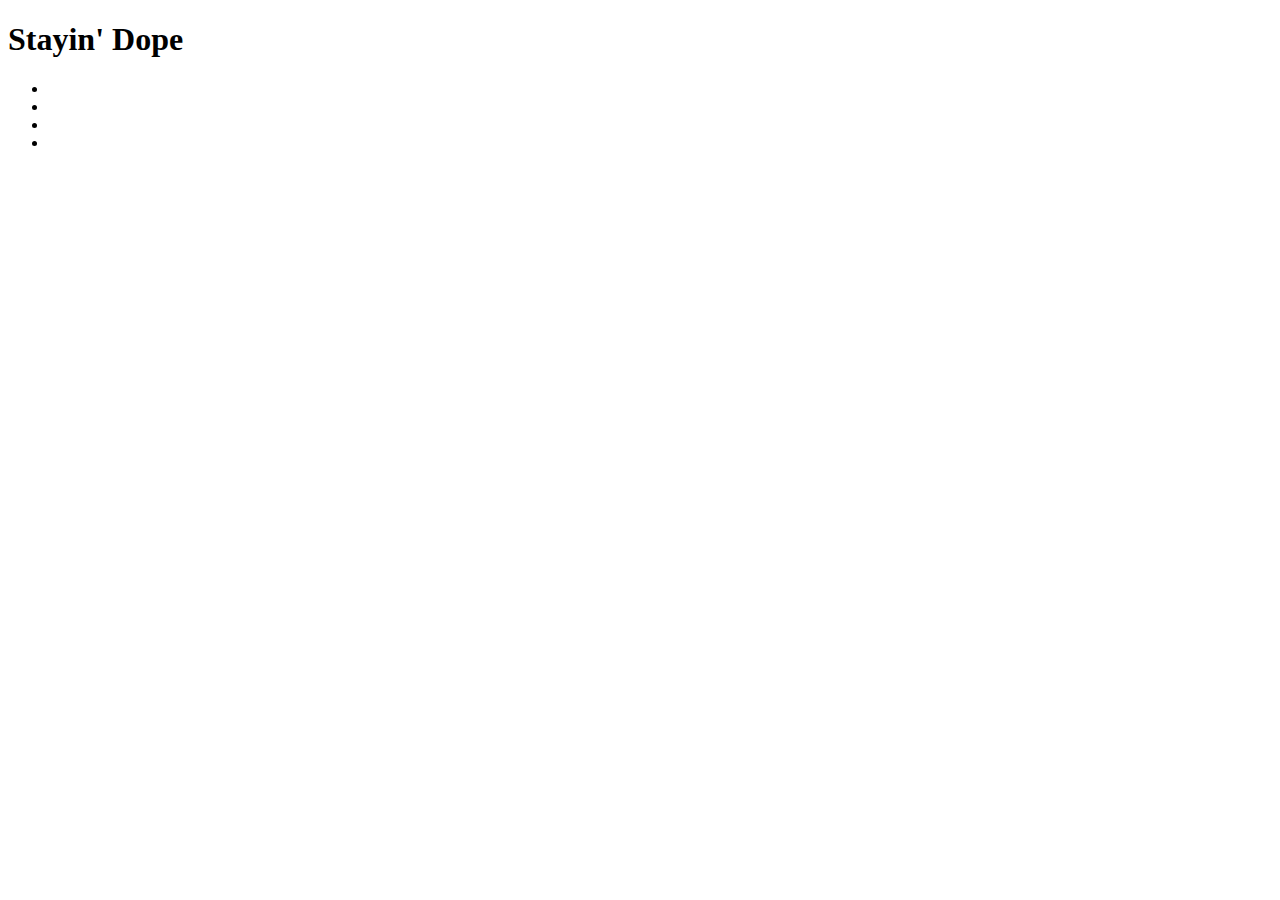
==== about.html @ dba8c1bc "added css file" ====
<!DOCTYPE html>
<html lang="en">
<head>
  <title>Stayin' Dope</title>
  <meta charset="utf-8">
  <link rel="stylesheet" type="text/css" href="css/styles.css">
</head>

<body>

    <header id="header">
      <div id="logo">
      <!-- logo -->
      </div>

        <h1>
          Stayin' Dope
        </h1>
    </header>

  <div id="nav-column">
    <nav>
      <ul>
        <li></li>
        <li></li>
        <li></li>
        <li></li>
      </ul>
    </nav>
  </div>

  <div id="content">
     

      
      

    <footer>
    </footer>

  </div>

</body>
</html>
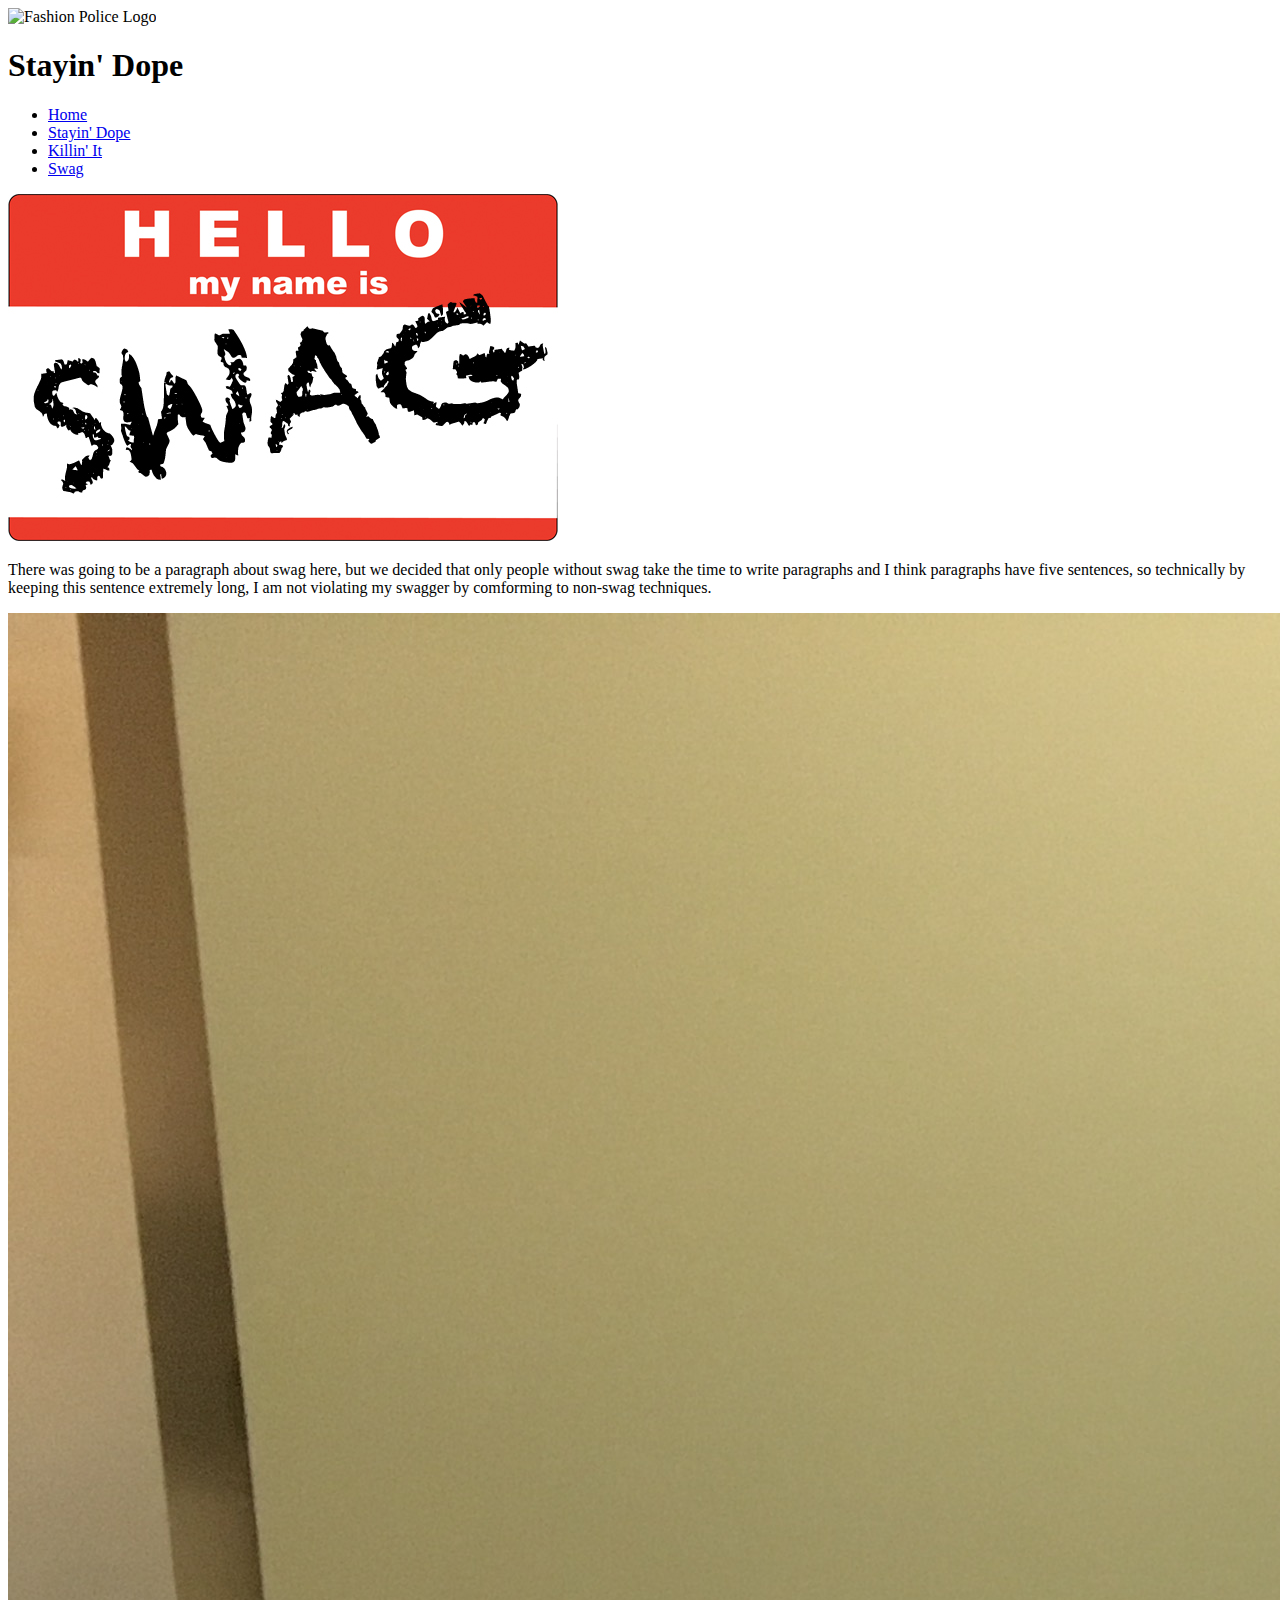
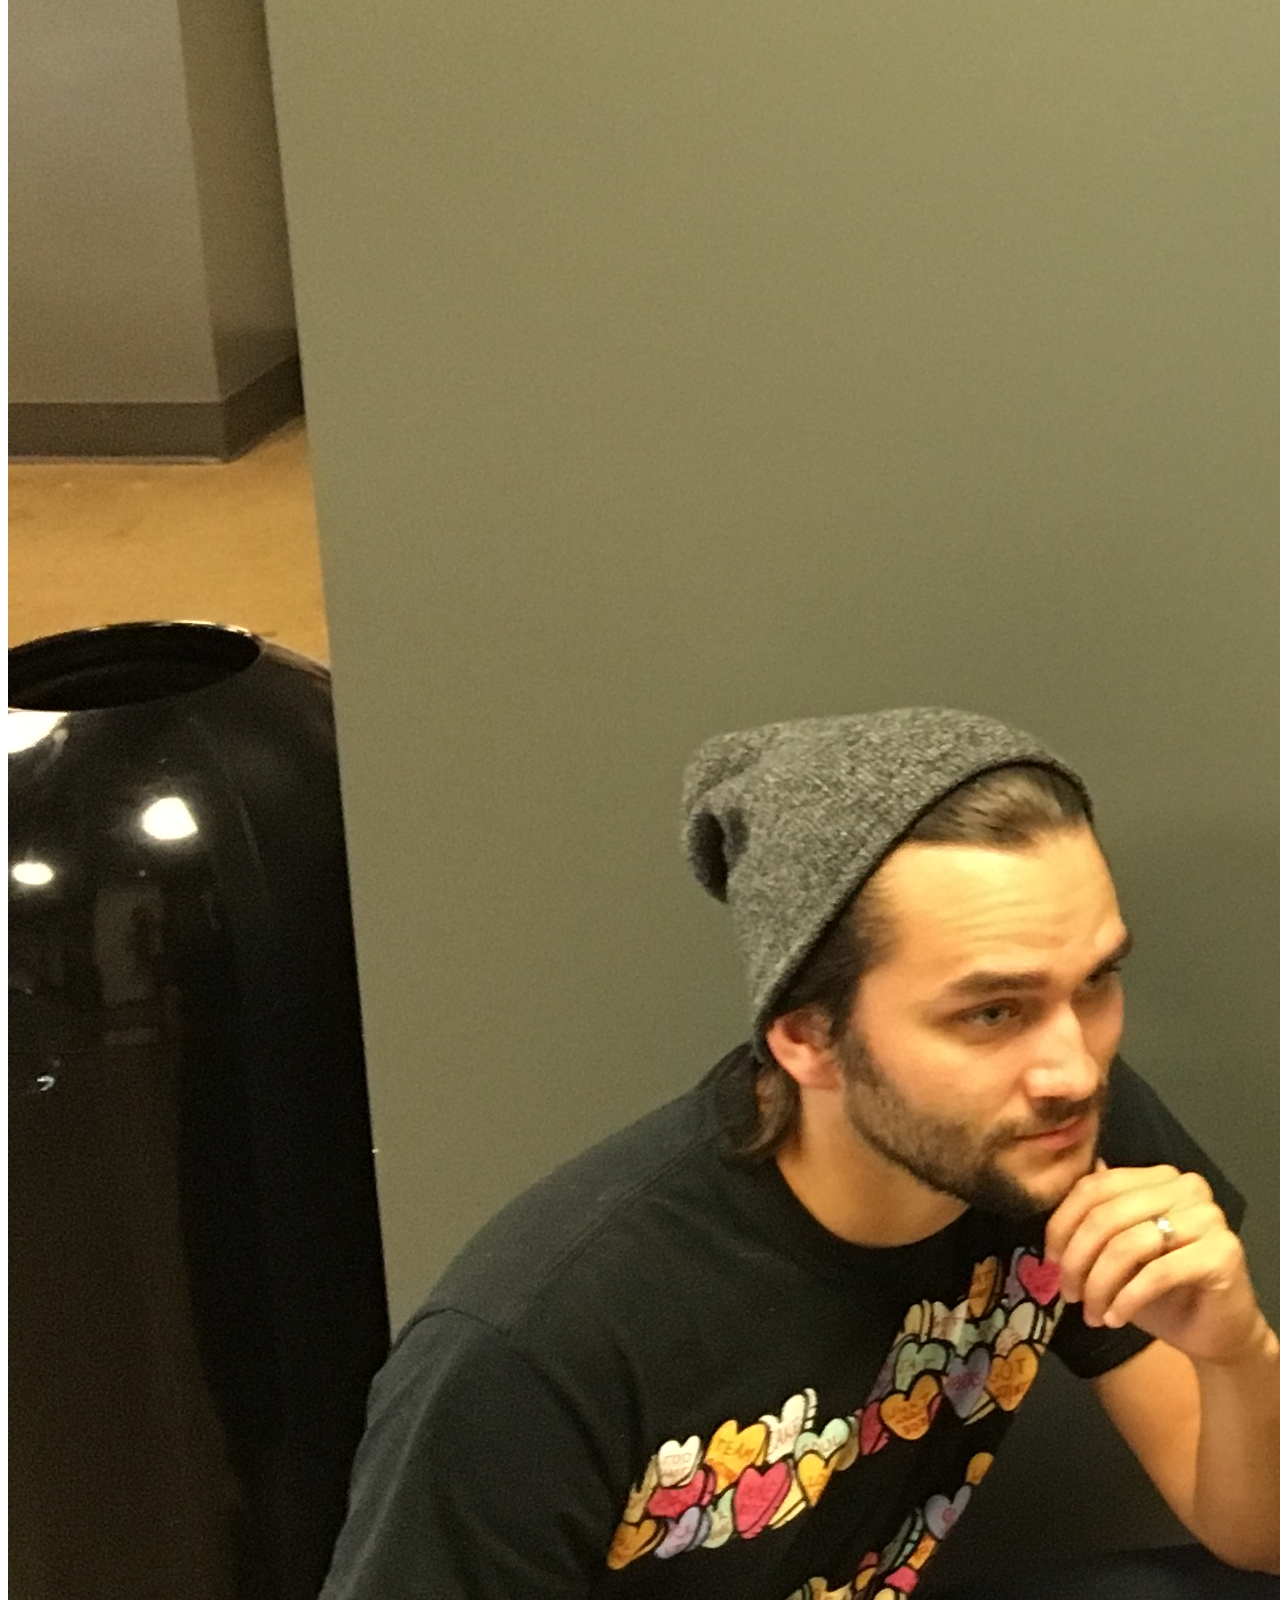
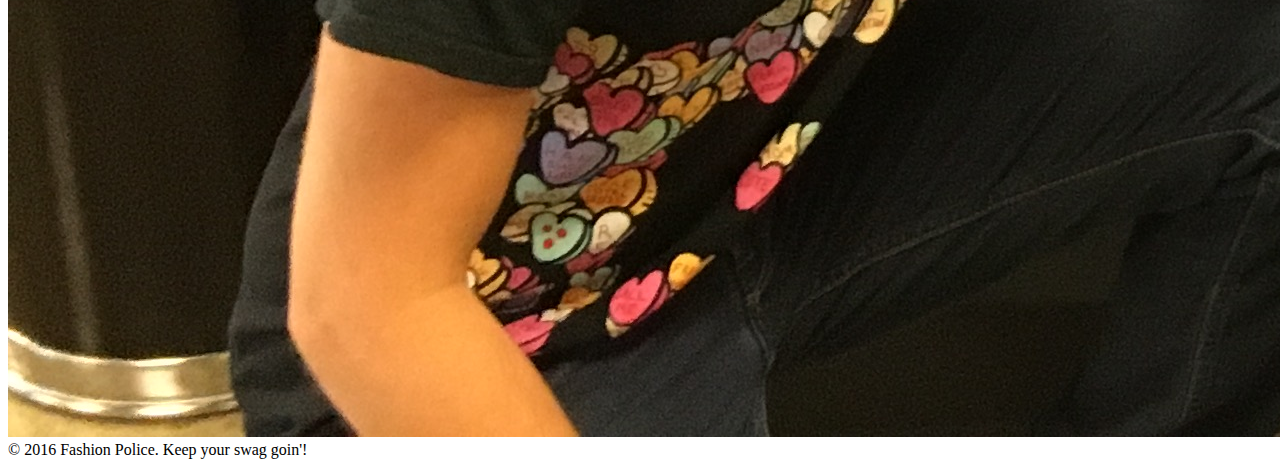
==== commit a1f3105c: "Added Images to Images folder and Content to About" ====
--- a/about.html
+++ b/about.html
@@ -8,9 +8,9 @@
 
 <body>
 
-    <header id="header">
+    <header id="header-about">
       <div id="logo">
-      <!-- logo -->
+      <img src="images/logo.png" alt="Fashion Police Logo">
       </div>
 
         <h1>
@@ -21,22 +21,25 @@
   <div id="nav-column">
     <nav>
       <ul>
-        <li></li>
-        <li></li>
-        <li></li>
-        <li></li>
+        <li><a href="index.html">Home</a></li>
+        <li><a href="about.html">Stayin' Dope</a></li>
+        <li><a href="mission.html">Killin' It</a></li>
+        <li><a href="products.html">Swag</a></li>
       </ul>
     </nav>
   </div>
 
   <div id="content">
-     
+    <img id="about_swag" src="images/swaaag.jpg">
+      <article>
+        <p> There was going to be a paragraph about swag here, but we decided that only people without swag take the time to write paragraphs and I think paragraphs have five sentences, so technically by keeping this sentence extremely long, I am not violating my swagger by comforming to non-swag techniques.</p> 
+          <img id="group_pic" src="images/img_1934.jpg">
+      </article> 
 
       
       
 
-    <footer>
-    </footer>
+    <footer>&copy; 2016 Fashion Police. Keep your swag goin'!</footer>
 
   </div>
 
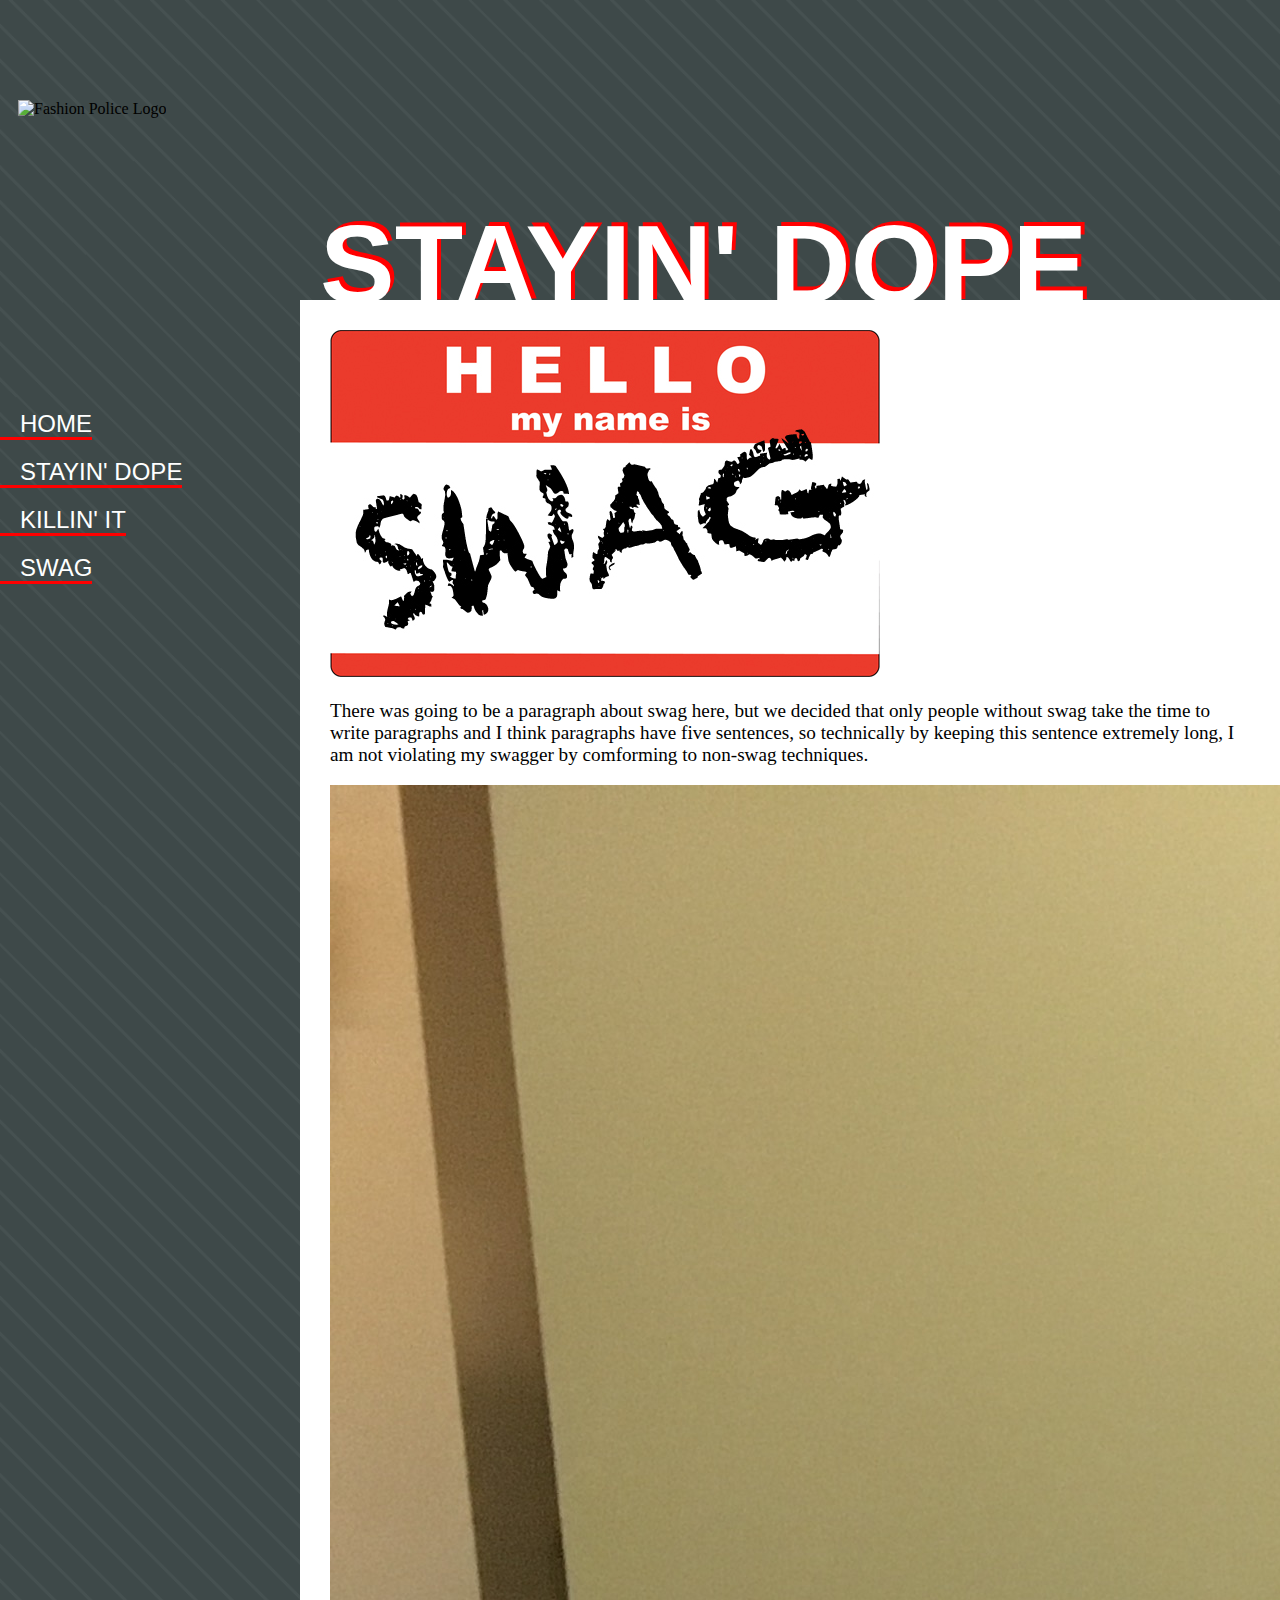
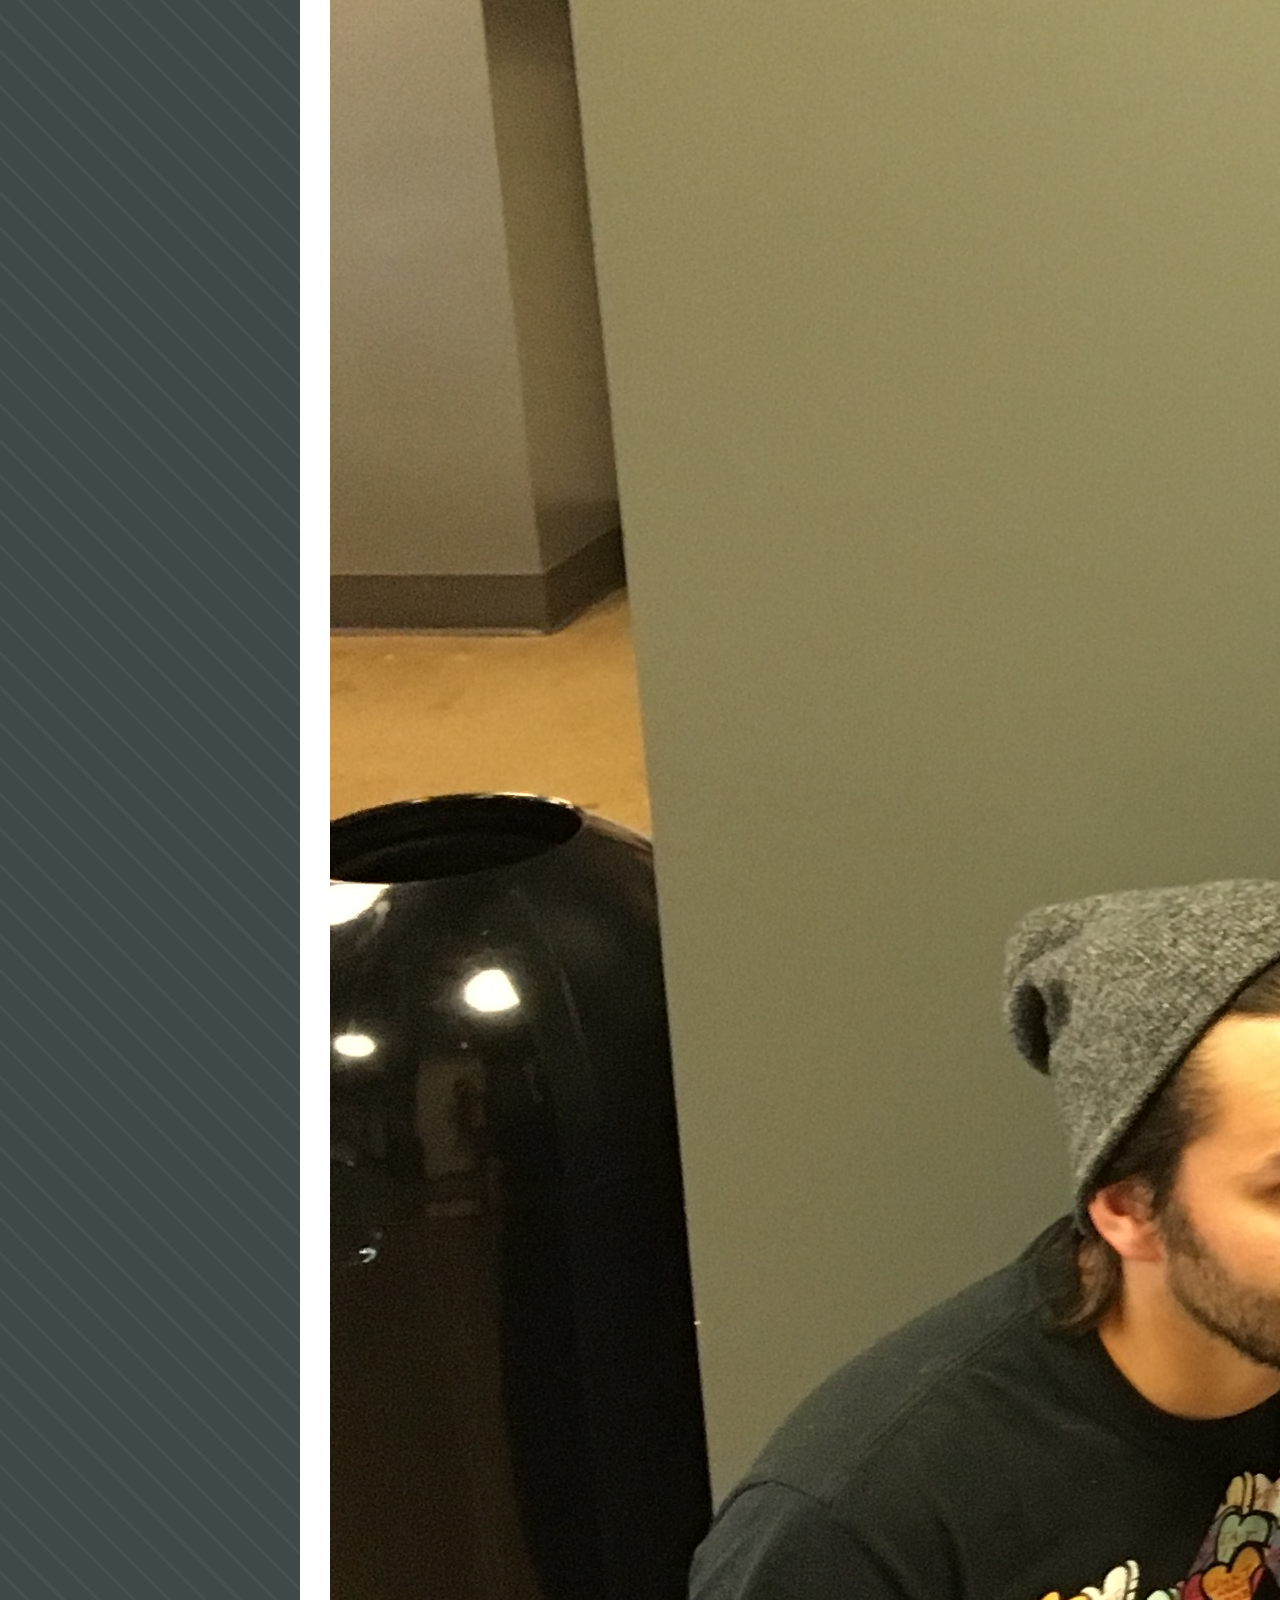
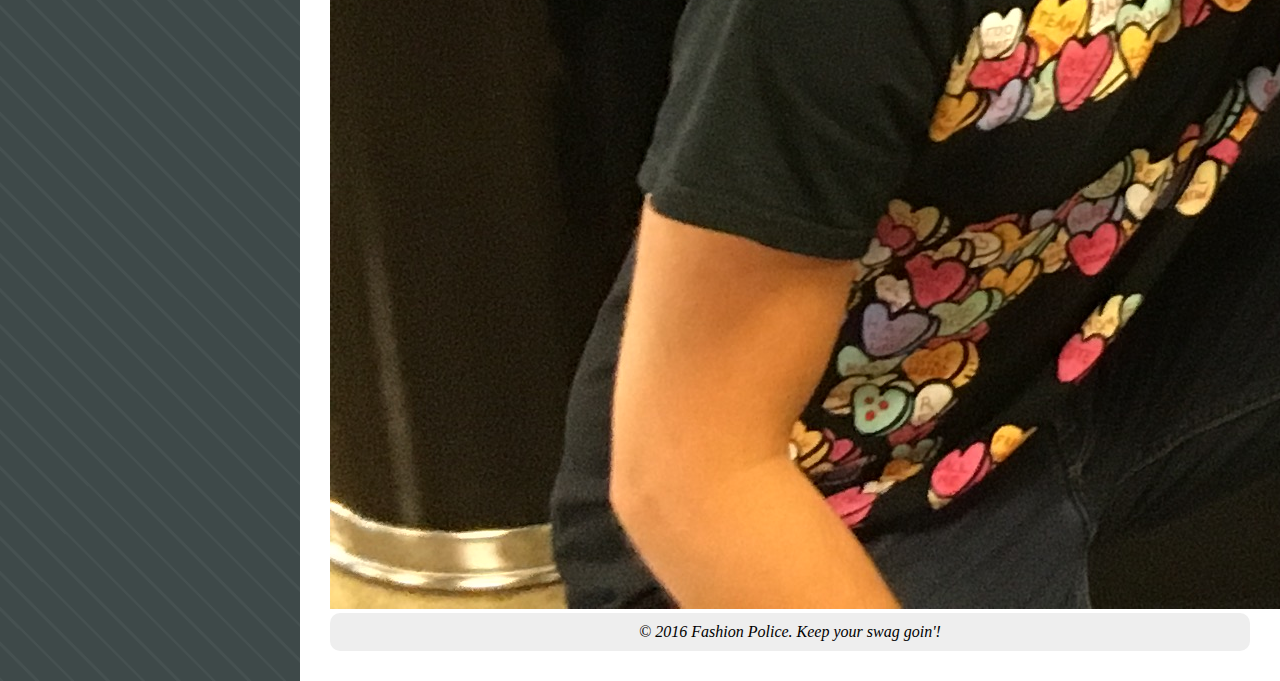
==== commit 42210162: "js-4loop-html-update" ====
--- a/about.html
+++ b/about.html
@@ -42,6 +42,7 @@
     <footer>&copy; 2016 Fashion Police. Keep your swag goin'!</footer>
 
   </div>
+    
 
 </body>
 </html>--- a/css/styles.css
+++ b/css/styles.css
@@ -0,0 +1,127 @@
+body {
+  margin: 0;
+  padding: 0;
+  height: 100%;
+  background-color: grey;
+  background: repeating-linear-gradient(
+  45deg,
+  #465151,
+  #465151 3px,
+  #3e4949 3px,
+  #3e4949 25px
+)
+}
+
+header {
+  margin: 0;
+  height: 300px;
+}
+
+#header-index {
+  background: url("../images/tiger.gif");
+}
+
+p {
+  font-size: 1.2em;
+}
+
+#header-about {
+ background: url("../images/cat.gif");
+}
+
+#header-mission {
+  background: url("../images/eyes.gif");
+}
+
+#header-products {
+  background: url("../images/falling.gif");
+}
+
+#logo {
+  padding: 100px 0 0 18px;
+}
+
+#logo img {
+  
+}
+
+h1 {
+  margin: 0;
+  text-align: left;
+  margin-left: 320px;
+  color: white;
+  font-family: helvetica;
+  font-size: 7em;
+  position: absolute;
+  top: 200px;
+  text-shadow: 4px -4px red;
+  text-transform: uppercase;
+  min-width: 800px;
+}
+
+h2 {
+  margin: 0;
+  font-size: 25px;
+  font-family: helvetica;
+  text-transform: uppercase;
+}
+      
+#nav-column {
+  width: 300px;
+  float: left;
+  text-transform: uppercase;
+  margin: 0;
+}
+
+#nav-column a, #nav-column a:visited {
+  text-decoration: none;
+  line-height: 2em;
+  padding: 20px 0 0 20px;
+  color: white;
+  border-bottom: 3px solid red;
+}
+
+#nav-column a:hover {
+  color: #aaa;
+}
+
+#nav-column a:active {
+  color: yellow;
+}
+
+
+nav {
+  margin: 100px 0 0 0;
+  font-size: 1.5em;
+  font-family: helvetica;
+  text-transform: uppercase;
+}
+  
+nav ul {
+  margin: 0;
+  padding: 0;
+} 
+
+li {
+  list-style-type: none;
+  width: 100%;
+  margin: 0;
+  padding: 0;
+}     
+
+#content {
+  background-color: white;
+  margin: 0 0 0 300px;
+  padding: 30px;
+  clear: none;
+  
+}
+  
+footer {
+  font-style: italic;
+  text-align: center;
+  background-color: #eee;
+  padding: 10px;
+  margin: 0;
+  border-radius: 10px;
+}